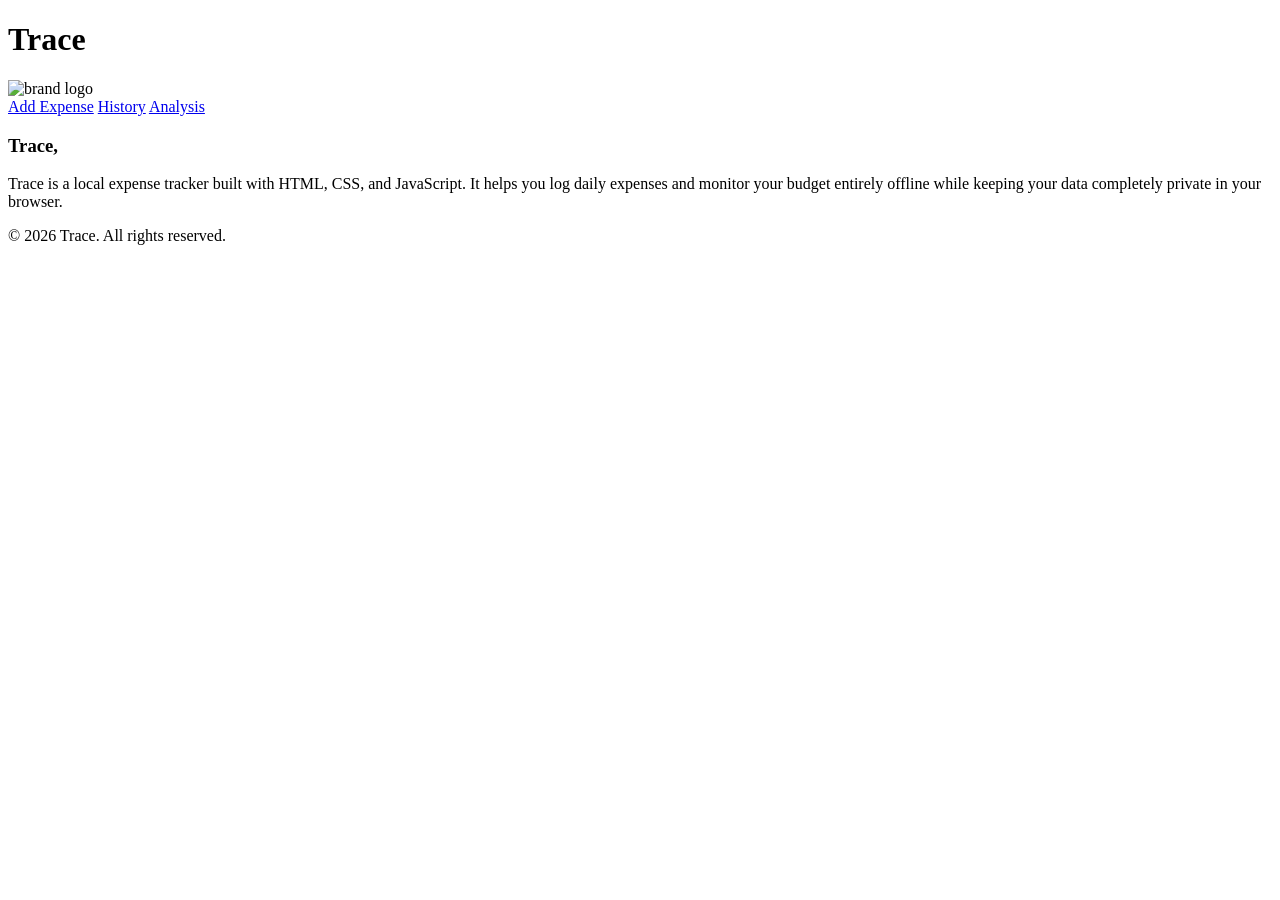
==== index.html @ 2c4ca3e3 "added index.html" ====
<!DOCTYPE html>
<html lang="en">
<head>
    <meta charset="UTF-8">
    <meta name="viewport" content="width=device-width, initial-scale=1.0">
    <meta name="description" content="Trace is a tool, offline expense tracker. 
    Track your daily expenses, set monthly budgets.">
    <title>Trace | Expense Tracker</title>
    <link rel="stylesheet" href="style.css">
</head>
<body>
    <header>
        <div class="brand">
            <h1 id="brand-name">Trace</h1>
            <img id="brand-img" alt="brand logo" src="">
        </div>
    </header>
    <nav>
        <a href="input.html">Add Expense</a>
        <a href="history.html">History</a>
        <a href="analysis.html">Analysis</a>
    </nav>
    <main>
        <article class="description">
            <h3 id="des-head">Trace,</h3>
            <p id="des-text">Trace is a local expense tracker built with HTML, CSS, and JavaScript.
                 It helps you log daily expenses and monitor your budget entirely offline
                 while keeping your data completely private in your browser.</p>
        </article>
    </main>
    <footer>
        <p>&copy; 2026 Trace. All rights reserved.</p>
    </footer>
</body>
</html>
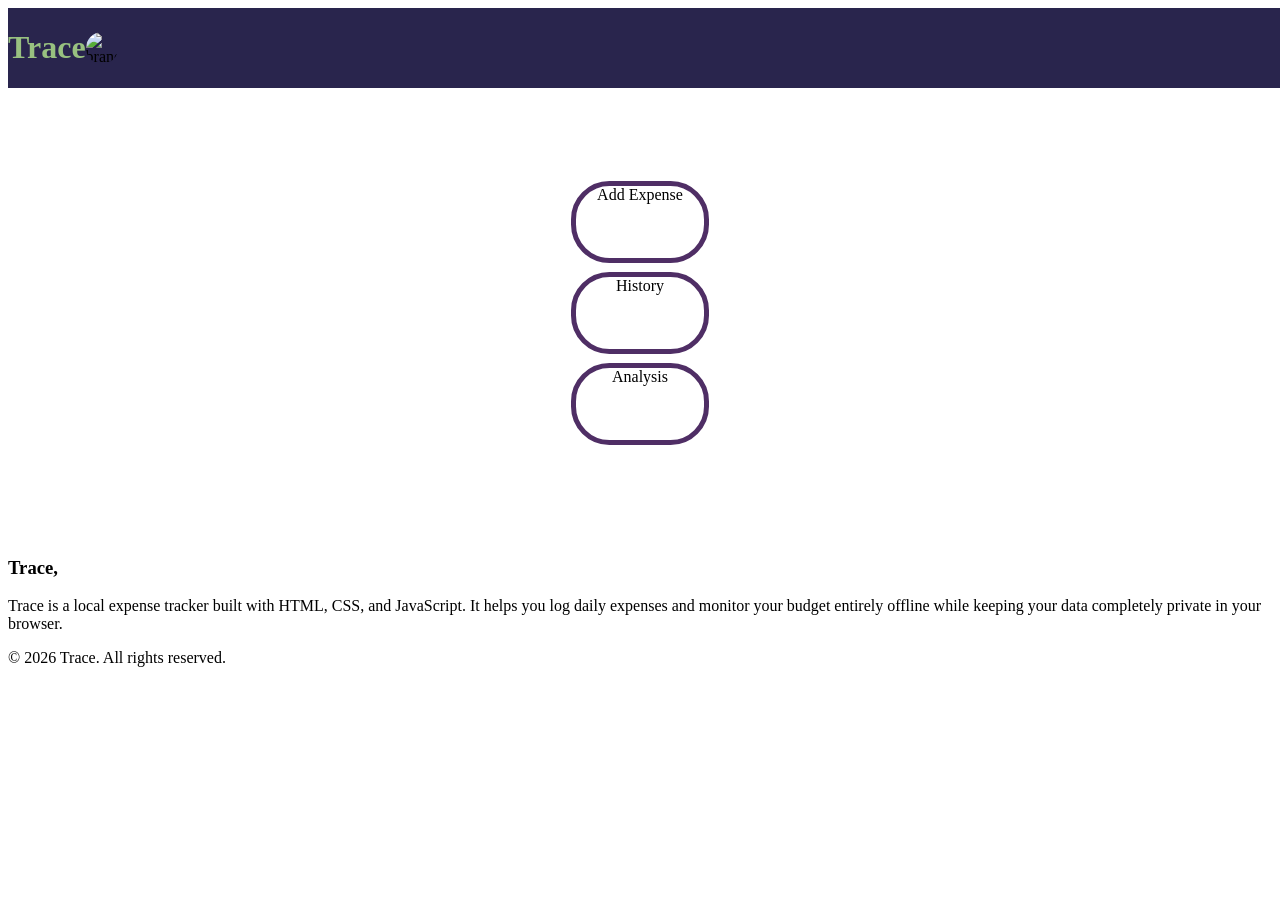
==== commit 7d4813a1: "from nav to class nav-bar" ====
--- a/index.html
+++ b/index.html
@@ -15,10 +15,10 @@
             <img id="brand-img" alt="brand logo" src="">
         </div>
     </header>
-    <nav>
-        <a href="input.html">Add Expense</a>
-        <a href="history.html">History</a>
-        <a href="analysis.html">Analysis</a>
+    <nav class="nav-bar">
+        <a href="input.html" target="_blank">Add Expense</a>
+        <a href="history.html" target="_blank">History</a>
+        <a href="analysis.html" target="_blank">Analysis</a>
     </nav>
     <main>
         <article class="description">
--- a/style.css
+++ b/style.css
@@ -0,0 +1,37 @@
+header{
+    background-color: rgb(41, 37, 77);
+    width: 100vw;
+}
+.brand{
+    display: flex;
+    align-items: center;
+    padding:0 0 0 0
+}
+#brand-name{
+    font-size: 2rem;
+    color: rgb(152, 193, 128);
+}
+#brand-img{
+    width: 2rem;
+    height: 2rem;
+    border-radius: 50%;
+}
+nav{
+    width: 100%;
+    height: clamp(15rem,50vh,100rem);
+    display: flex;
+    flex-direction: column;
+    justify-content: center;
+    align-items: center;
+    gap: 1vh;
+}
+nav a{
+    text-align: center;
+    text-justify: auto;
+    border-radius: 3vw;
+    border: 0.4vw solid rgb(79, 46, 101);
+    height: clamp(2rem,8vh,7rem);
+    width: clamp(3rem,10vw,10rem);
+    color: black;
+    text-decoration-line: none;
+}
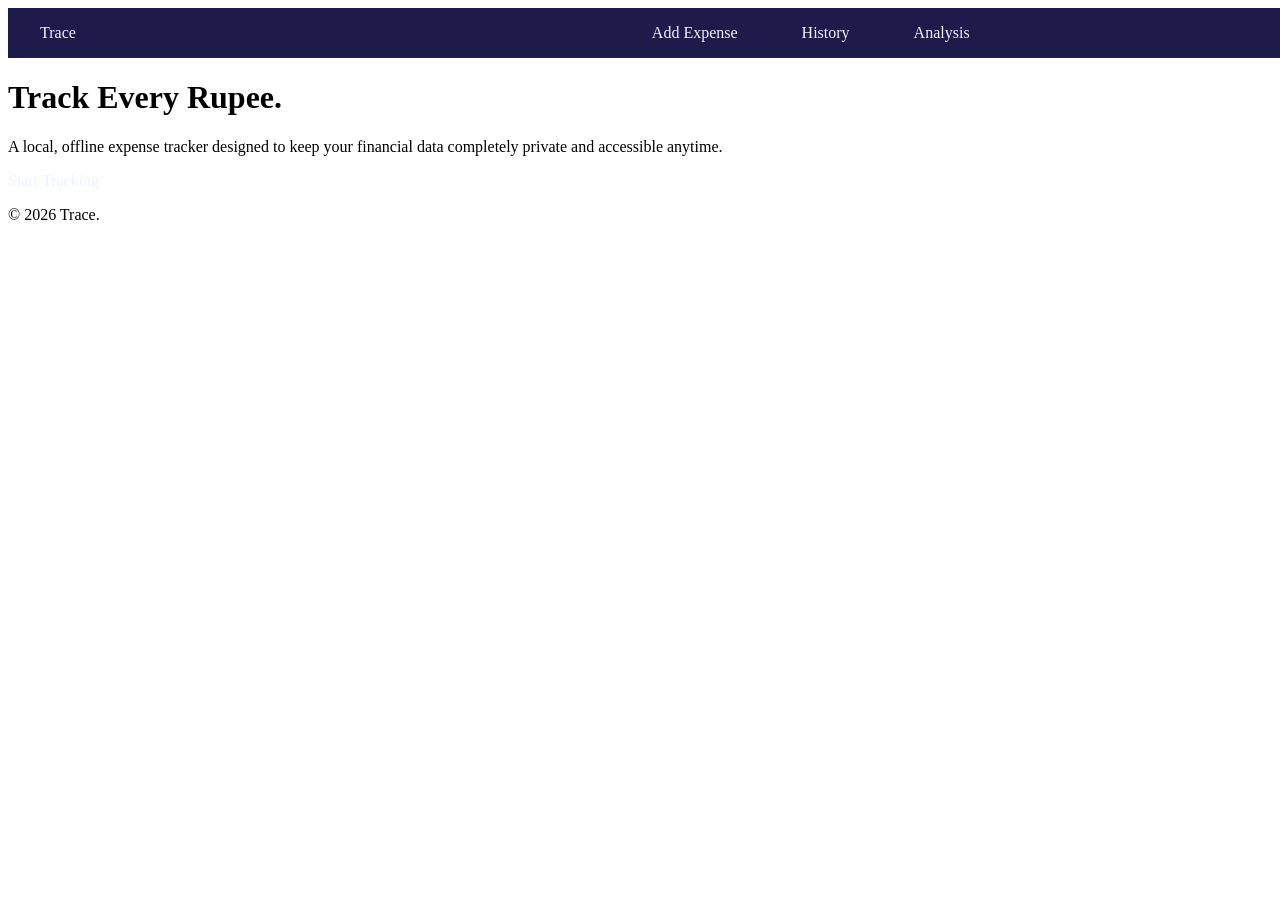
==== commit d08443e2: "improved index.html" ====
--- a/index.html
+++ b/index.html
@@ -3,33 +3,26 @@
 <head>
     <meta charset="UTF-8">
     <meta name="viewport" content="width=device-width, initial-scale=1.0">
-    <meta name="description" content="Trace is a tool, offline expense tracker. 
-    Track your daily expenses, set monthly budgets.">
-    <title>Trace | Expense Tracker</title>
+    <title>Trace | Home</title>
     <link rel="stylesheet" href="style.css">
+    <script src="script.js" defer></script>
 </head>
 <body>
     <header>
-        <div class="brand">
-            <h1 id="brand-name">Trace</h1>
-            <img id="brand-img" alt="brand logo" src="">
-        </div>
+        <a href="index.html" class="brand">Trace</a>
+        <nav>
+            <a href="input.html">Add Expense</a>
+            <a href="history.html">History</a>
+            <a href="analysis.html">Analysis</a>
+        </nav>
     </header>
-    <nav class="nav-bar">
-        <a href="input.html" target="_blank">Add Expense</a>
-        <a href="history.html" target="_blank">History</a>
-        <a href="analysis.html" target="_blank">Analysis</a>
-    </nav>
-    <main>
-        <article class="description">
-            <h3 id="des-head">Trace,</h3>
-            <p id="des-text">Trace is a local expense tracker built with HTML, CSS, and JavaScript.
-                 It helps you log daily expenses and monitor your budget entirely offline
-                 while keeping your data completely private in your browser.</p>
-        </article>
+    <main class="hero">
+        <h1>Track Every Rupee.</h1>
+        <p>A local, offline expense tracker designed to keep your financial data completely private and accessible anytime.</p>
+        <a href="input.html" class="btn">Start Tracking</a>
     </main>
     <footer>
-        <p>&copy; 2026 Trace. All rights reserved.</p>
+        <p>&copy; 2026 Trace.</p>
     </footer>
 </body>
 </html>
--- a/style.css
+++ b/style.css
@@ -1,37 +1,64 @@
-header{
-    background-color: rgb(41, 37, 77);
-    width: 100vw;
+header {
+    background-color: #1E1B4B;
+    width: 100%;
+    padding: 1rem 2rem;
+    display: flex; 
+    gap: clamp(1rem,45vw,40rem);
 }
-.brand{
+
+.brand {
     display: flex;
     align-items: center;
-    padding:0 0 0 0
+    gap: 1rem;
 }
-#brand-name{
+
+#brand-name {
     font-size: 2rem;
-    color: rgb(152, 193, 128);
+    color: #5EEAD4;
+    margin: 0;
 }
-#brand-img{
-    width: 2rem;
-    height: 2rem;
+
+#brand-img {
+    width: 2.5rem;
+    height: 2.5rem;
     border-radius: 50%;
 }
-nav{
+
+.nav-bar {
     width: 100%;
-    height: clamp(15rem,50vh,100rem);
+    padding: 2rem 0; 
     display: flex;
     flex-direction: column;
     justify-content: center;
     align-items: center;
-    gap: 1vh;
+    gap: 1.5rem; 
 }
-nav a{
+
+.nav-bar a {
     text-align: center;
-    text-justify: auto;
-    border-radius: 3vw;
-    border: 0.4vw solid rgb(79, 46, 101);
-    height: clamp(2rem,8vh,7rem);
-    width: clamp(3rem,10vw,10rem);
-    color: black;
-    text-decoration-line: none;
+    border-radius: 0.5rem; 
+    border: 2px solid #6366f1; 
+    padding: 0.75rem 2rem;
+    width: 12rem; 
+    color: #1E1B4B; 
+    background-color: #EEF2FF; 
+    text-decoration: none;
+    font-weight: bold;
+    font-size: 1.1rem;
+    transition: all 0.4s ease; 
+}
+
+.nav-bar a:hover {
+    background-color: #6366F1;
+    color: white;
+}
+
+nav{
+    display: flex;
+    gap: clamp(1rem,5vw,5rem);
+}
+a{
+    color: #EEF2FF;
+    text-decoration: none;
+    text-justify: center;
 }
